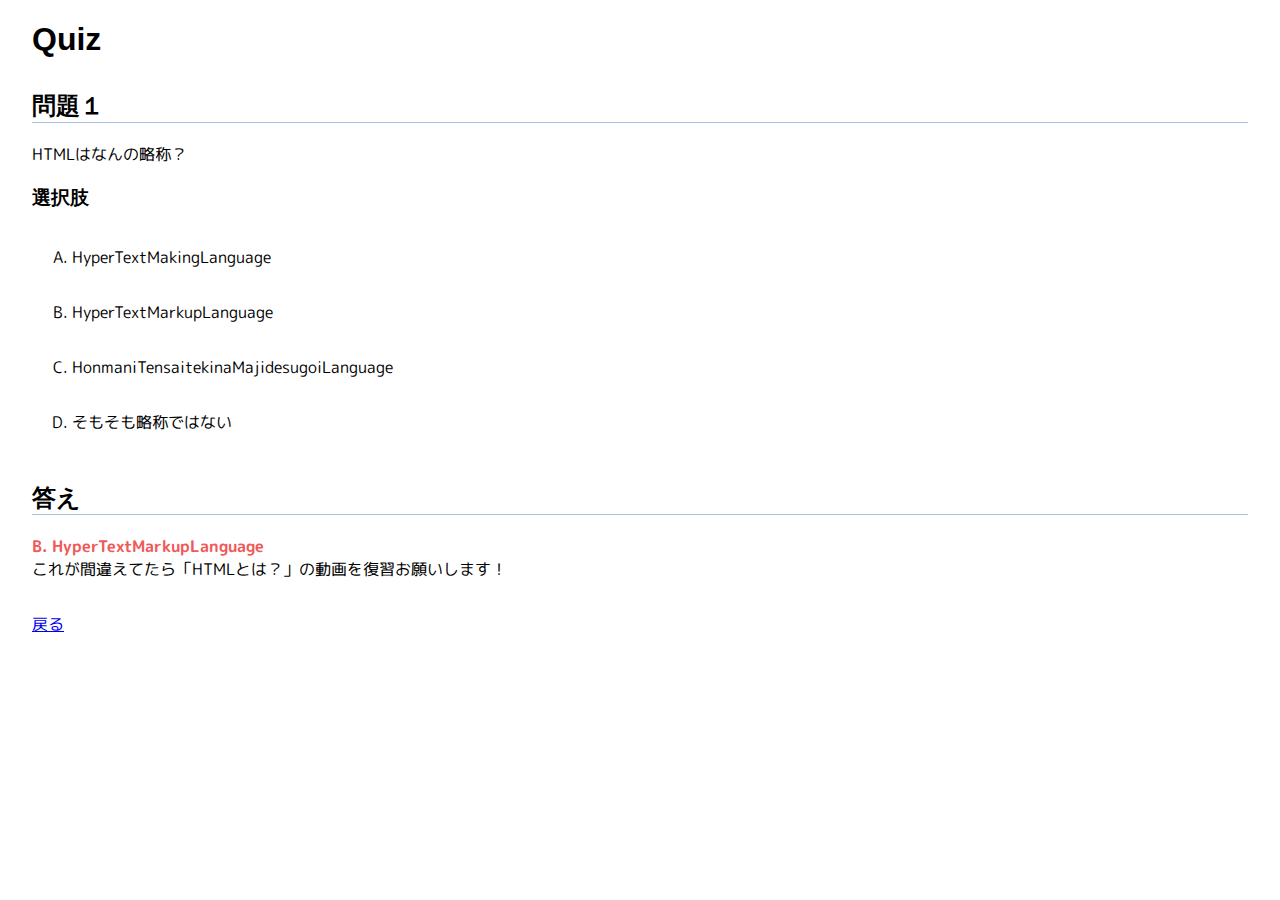
==== qustion1.html @ 41614750 "1/5 ver1" ====
<!DOCTYPE html>
<html lang="en">

<head>
    <meta charset="UTF-8">
    <meta name="viewport" content="width=device-width, initial-scale=1.0">
    <title>問題１｜ Quiz</title>
    <link rel="stylesheet" href="style.css">
</head>

<body>
    <div id="main">
        <h1>Quiz</h1>
        <div class="section">
            <h2>問題１</h2>
            <p>
                HTMLはなんの略称？
            </p>
            <h3>選択肢</h3>
            <ol class="answers">
                <li>HyperTextMakingLanguage</li>
                <li>HyperTextMarkupLanguage</li>
                <li>HonmaniTensaitekinaMajidesugoiLanguage</li>
                <li>そもそも略称ではない</li>
            </ol>
        </div>
        <div class="section">
            <h2>答え</h2>
            <p>
                <span id="correct-answer">B. HyperTextMarkupLanguage</span><br>
                これが間違えてたら「HTMLとは？」の動画を復習お願いします！
            </p>
        </div>
        <div class="section"> 
            <a href="http://127.0.0.1:5500/index.html">戻る</a>
        </div>
    </div>
</body>

</html>
---- style.css ----
@import url('https://fonts.googleapis.com/css2?family=M+PLUS+Rounded+1c:wght@400;700&display=swap');

body {
    /* font-family: "游ゴシック体", "YuGothic", "游ゴシック", "Yu Gothic", sans-serif; */
    font-family: 'M PLUS Rounded 1c', sans-serif;
}

h1, h2, h3 {
    font-family: "游ゴシック体", "YuGothic", "游ゴシック", "Yu Gothic", sans-serif;
}

h2 {
    border-bottom: 1px solid #a7c1df;
}

ul li, ol li {
    padding: 1em 0;
}

ol.answers {
    list-style: upper-alpha;
}

ol.answers li:hover {
    border: 0.1em solid #baeded;
    background-color: #d7e8fc;
}

#main {
    padding: 0 1.5em;
}

div.section {
    margin-top: 2em;
}

span#correct-answer {
    font-weight: bold;
    color: #f05959;
}
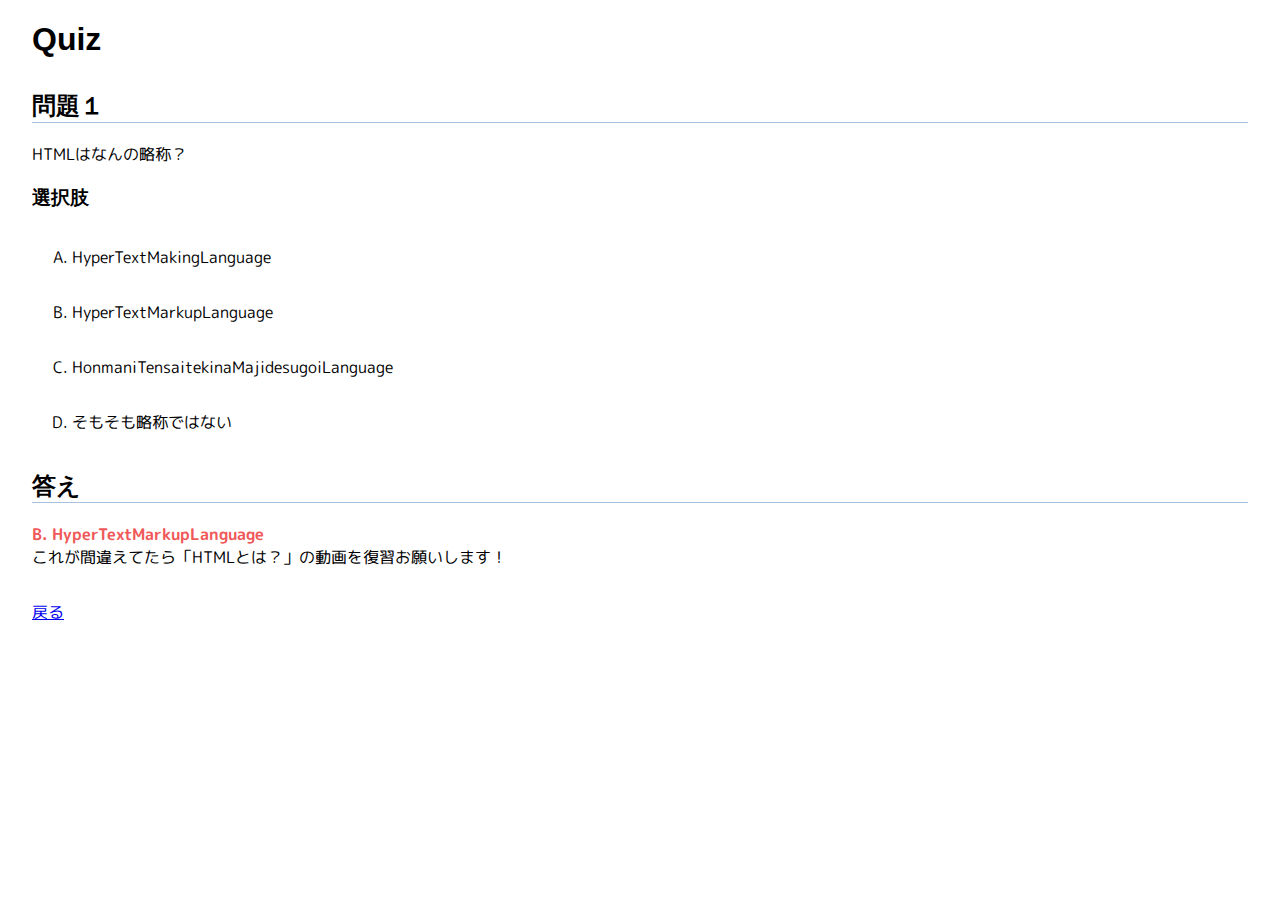
==== commit be5a29d5: "1/6 ver2" ====
--- a/qustion1.html
+++ b/qustion1.html
@@ -4,10 +4,10 @@
 <head>
     <meta charset="UTF-8">
     <meta name="viewport" content="width=device-width, initial-scale=1.0">
+    <link rel="stylesheet" href="style.css">
+    <script src="questions.js" defer></script>
     <title>問題１｜ Quiz</title>
-    <link rel="stylesheet" href="style.css">
 </head>
-
 <body>
     <div id="main">
         <h1>Quiz</h1>
@@ -18,13 +18,13 @@
             </p>
             <h3>選択肢</h3>
             <ol class="answers">
-                <li>HyperTextMakingLanguage</li>
-                <li>HyperTextMarkupLanguage</li>
-                <li>HonmaniTensaitekinaMajidesugoiLanguage</li>
-                <li>そもそも略称ではない</li>
+                <li data-answer="A">HyperTextMakingLanguage</li>
+                <li data-answer="B">HyperTextMarkupLanguage</li>
+                <li data-answer="C">HonmaniTensaitekinaMajidesugoiLanguage</li>
+                <li data-answer="D">そもそも略称ではない</li>
             </ol>
         </div>
-        <div class="section">
+        <div id="section-correct-answer">
             <h2>答え</h2>
             <p>
                 <span id="correct-answer">B. HyperTextMarkupLanguage</span><br>
